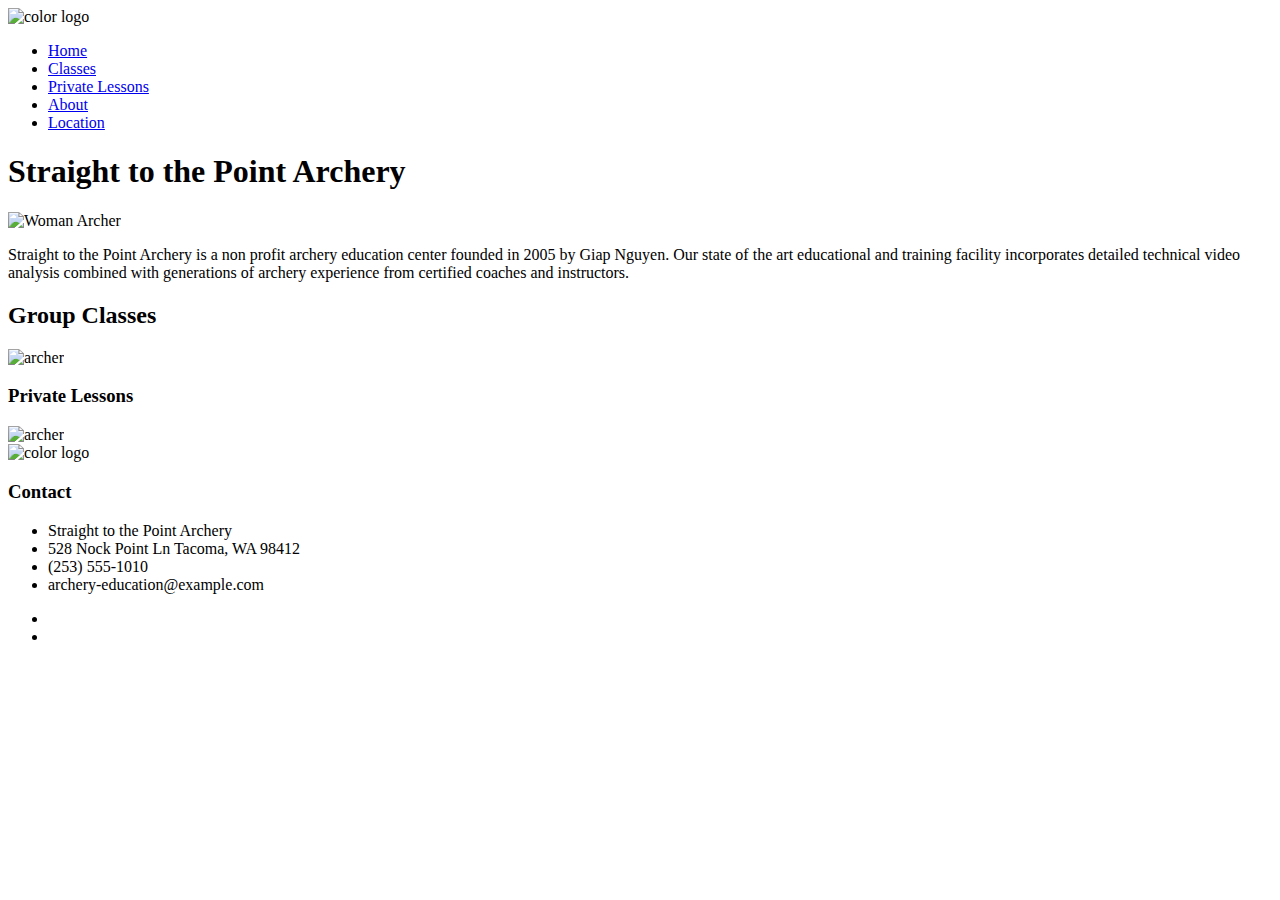
==== index.html @ 5a1fdb43 "outline for home page" ====
<!DOCTYPE html>
<html lang="en">

<head>
  <meta charset="UTF-8">
  <title>Straight to the Point Archery</title>
  <link rel="stylesheet" type="text/css" href="styles/styles.css">
</head>

<body>

  <header>
    <img src="https://raw.githubusercontent.com/UWFront-End-Cert/html100/master/lesson07-styleguide/styleguide%20design%20elements/archeryAcademy-logo-color.png" alt="color logo">
    <nav>
      <ul>
        <li><a href="#">Home</a></li>
        <li><a href="#">Classes</a></li>
        <li><a href="#">Private Lessons</a></li>
        <li><a href="#">About</a></li>
        <li><a href="#">Location</a></li>
      </ul>
    </nav>
  </header>


  <div class="container-1">
    <div class="container-1-box">
      <h1>Straight to the Point Archery</h1>
      <img src="https://upload.wikimedia.org/wikipedia/commons/c/cf/Erika_Aya_Eiffel_Texas_Shootout_Archery.jpg" alt="Woman Archer" width="800">
      <article class="description">
        <p>Straight to the Point Archery is a non profit archery education center founded in 2005 by Giap Nguyen. Our state of the art educational and training facility incorporates detailed technical video analysis combined with generations of
          archery experience from certified coaches and instructors.
        </p>
      </article>
    </div>
  </div>

  <div class="container-2">
    <div class="container-2-box">
      <h2>Group Classes</h2>
      <img src="#" alt="archer">
    </div>

    <div class="container-2-box">
      <h3>Private Lessons</h3>
      <img src="#" alt="archer">
    </div>

  </div>

  <footer>
    <img src="https://raw.githubusercontent.com/UWFront-End-Cert/html100/master/lesson07-styleguide/styleguide%20design%20elements/archeryAcademy-logo-color.png" alt="color logo">

    <h3>Contact</h3>
    <ul>
      <li>Straight to the Point Archery</li>
      <li>528 Nock Point Ln Tacoma, WA 98412</li>
      <li>(253) 555-1010</li>
      <li>archery-education@example.com</li>
    </ul>

    <ul>
      <li><i class="fab fa-facebook-square facebook"></i></li>

      <li><i class="fab fa-instagram instagram"></i></li>
    </ul>

  </footer>


</body>

</html>
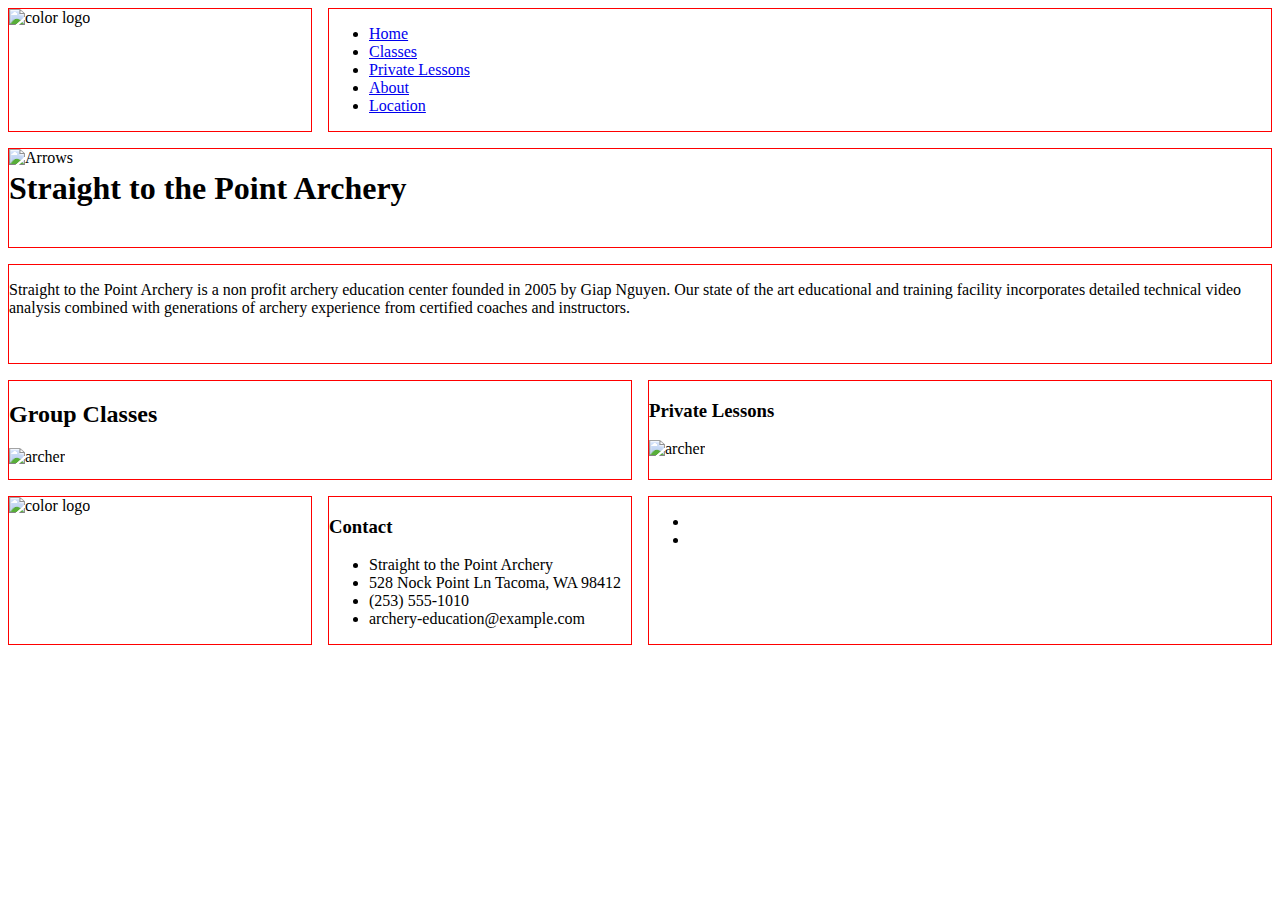
==== commit 2299575f: "created grid layout" ====
--- a/index.html
+++ b/index.html
@@ -4,68 +4,84 @@
 <head>
   <meta charset="UTF-8">
   <title>Straight to the Point Archery</title>
-  <link rel="stylesheet" type="text/css" href="styles/styles.css">
+  <link rel="stylesheet" type="text/css" href="styles/style.css">
 </head>
 
 <body>
+  <div class="grid-container">
+    <div class="grid-logo-1">
+      <header>
+        <img src="https://raw.githubusercontent.com/UWFront-End-Cert/html100/master/lesson07-styleguide/styleguide%20design%20elements/archeryAcademy-logo-color.png" alt="color logo">
+    </div>
 
-  <header>
-    <img src="https://raw.githubusercontent.com/UWFront-End-Cert/html100/master/lesson07-styleguide/styleguide%20design%20elements/archeryAcademy-logo-color.png" alt="color logo">
-    <nav>
-      <ul>
-        <li><a href="#">Home</a></li>
-        <li><a href="#">Classes</a></li>
-        <li><a href="#">Private Lessons</a></li>
-        <li><a href="#">About</a></li>
-        <li><a href="#">Location</a></li>
-      </ul>
-    </nav>
-  </header>
+    <div class="grid-item-1">
+      <nav>
+        <ul>
+          <li><a href="./layout-test">Home</a></li>
+          <li><a href="#">Classes</a></li>
+          <li><a href="#">Private Lessons</a></li>
+          <li><a href="./about.html">About</a></li>
+          <li><a href="#">Location</a></li>
+        </ul>
+      </nav>
+    </div>
+
+    </header>
 
 
-  <div class="container-1">
-    <div class="container-1-box">
+
+    <div class="grid-item-2">
+      <article>
+          <img src="https://raw.githubusercontent.com/UWFront-End-Cert/html100/master/lesson07-styleguide/styleguide%20design%20elements/footerImage.jpg" alt="Arrows" width="100%">
+    </div>
+
+    <div class="grid-item-3">
       <h1>Straight to the Point Archery</h1>
-      <img src="https://upload.wikimedia.org/wikipedia/commons/c/cf/Erika_Aya_Eiffel_Texas_Shootout_Archery.jpg" alt="Woman Archer" width="800">
-      <article class="description">
-        <p>Straight to the Point Archery is a non profit archery education center founded in 2005 by Giap Nguyen. Our state of the art educational and training facility incorporates detailed technical video analysis combined with generations of
-          archery experience from certified coaches and instructors.
-        </p>
-      </article>
     </div>
-  </div>
 
-  <div class="container-2">
-    <div class="container-2-box">
+    <div class="grid-item-4">
+      <p>Straight to the Point Archery is a non profit archery education center founded in 2005 by Giap Nguyen. Our state of the art educational and training facility incorporates detailed technical video analysis combined with generations of archery
+        experience from certified coaches and instructors.
+      </p>
+    </div>
+
+    <div class="grid-item-5">
       <h2>Group Classes</h2>
       <img src="#" alt="archer">
     </div>
 
-    <div class="container-2-box">
+    <div class="grid-item-6">
       <h3>Private Lessons</h3>
       <img src="#" alt="archer">
     </div>
 
+    </article>
+
+    <div class="grid-item-7">
+      <footer>
+        <img src="https://raw.githubusercontent.com/UWFront-End-Cert/html100/master/lesson07-styleguide/styleguide%20design%20elements/archeryAcademy-logo-color.png" alt="color logo">
+    </div>
+
+    <div class="grid-item-8">
+      <h3>Contact</h3>
+      <ul>
+        <li>Straight to the Point Archery</li>
+        <li>528 Nock Point Ln Tacoma, WA 98412</li>
+        <li>(253) 555-1010</li>
+        <li>archery-education@example.com</li>
+      </ul>
+    </div>
+
+    <div class="grid-item-9">
+      <ul>
+        <li><i class="fab fa-facebook-square facebook"></i></li>
+
+        <li><i class="fab fa-instagram instagram"></i></li>
+      </ul>
+    </div>
+
+    </footer>
   </div>
-
-  <footer>
-    <img src="https://raw.githubusercontent.com/UWFront-End-Cert/html100/master/lesson07-styleguide/styleguide%20design%20elements/archeryAcademy-logo-color.png" alt="color logo">
-
-    <h3>Contact</h3>
-    <ul>
-      <li>Straight to the Point Archery</li>
-      <li>528 Nock Point Ln Tacoma, WA 98412</li>
-      <li>(253) 555-1010</li>
-      <li>archery-education@example.com</li>
-    </ul>
-
-    <ul>
-      <li><i class="fab fa-facebook-square facebook"></i></li>
-
-      <li><i class="fab fa-instagram instagram"></i></li>
-    </ul>
-
-  </footer>
 
 
 </body>
--- a/styles/style.css
+++ b/styles/style.css
@@ -0,0 +1,62 @@
+.grid-container {
+  display: grid;
+  grid-gap: 1rem;
+  grid-template-columns: repeat(4, 1fr);
+  grid-auto-rows: minmax(100px, auto)
+}
+
+.grid-container > div {
+  border-style: solid;
+  border-color: red;
+  border-width: thin;
+}
+
+.grid-logo-1{
+  grid-column: 1/2;
+  grid-row: 1;
+
+}
+
+.grid-item-1{
+  grid-column: 2 /5;
+  grid-row: 1;
+}
+
+.grid-item-2{
+  grid-column: 1/5;
+  grid-row: 2;
+
+}
+
+.grid-item-3{
+  grid-column: 1/5;
+  grid-row: 2;
+
+}
+
+.grid-item-4{
+  grid-column: 1/5;
+
+}
+
+.grid-item-5{
+  grid-column: 1/3
+
+}
+
+.grid-item-6{
+  grid-column: 3/5;
+}
+
+.grid-item-7{
+  grid-column: 1/2;
+
+}
+
+.grid-item-8{
+  grid-column: 2/3;
+}
+
+.grid-item-9{
+  grid-column: 3/5;
+}
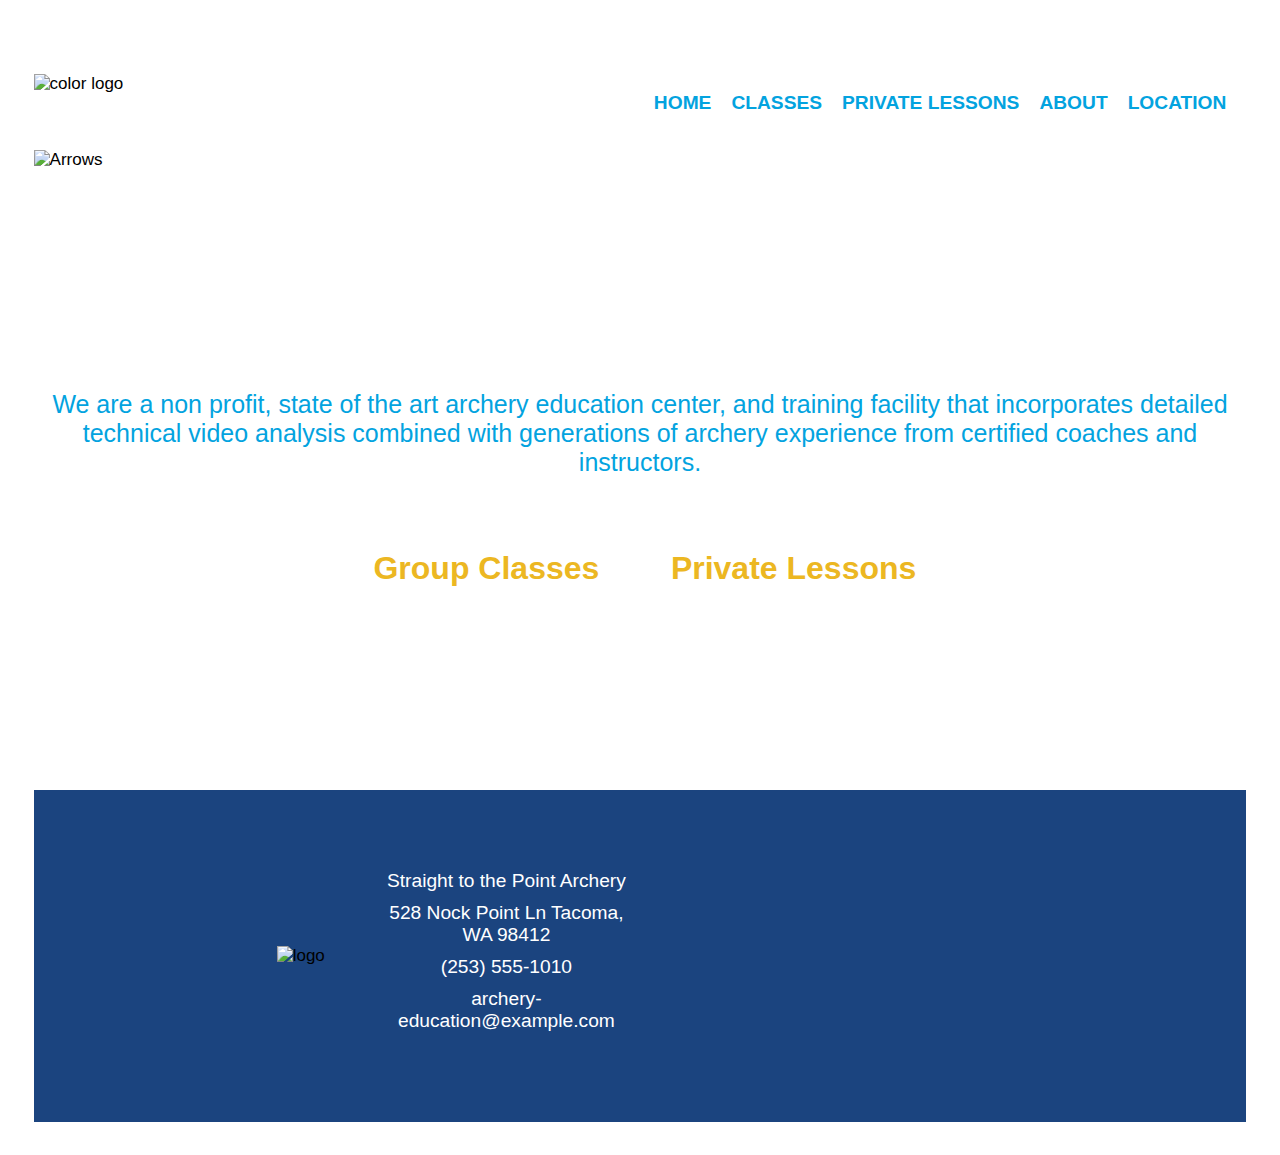
==== commit 9306d556: "added elements to grid" ====
--- a/index.html
+++ b/index.html
@@ -5,6 +5,8 @@
   <meta charset="UTF-8">
   <title>Straight to the Point Archery</title>
   <link rel="stylesheet" type="text/css" href="styles/style.css">
+  <script src="https://kit.fontawesome.com/a0d9c27190.js" crossorigin="anonymous"></script>
+  <link rel="preconnect" href="https://fonts.gstatic.com">
 </head>
 
 <body>
@@ -17,8 +19,8 @@
     <div class="grid-item-1">
       <nav>
         <ul>
-          <li><a href="./layout-test">Home</a></li>
-          <li><a href="#">Classes</a></li>
+          <li><a href="#">Home</a></li>
+          <li><a href="./layout-test">Classes</a></li>
           <li><a href="#">Private Lessons</a></li>
           <li><a href="./about.html">About</a></li>
           <li><a href="#">Location</a></li>
@@ -32,7 +34,7 @@
 
     <div class="grid-item-2">
       <article>
-          <img src="https://raw.githubusercontent.com/UWFront-End-Cert/html100/master/lesson07-styleguide/styleguide%20design%20elements/footerImage.jpg" alt="Arrows" width="100%">
+        <img src="https://raw.githubusercontent.com/UWFront-End-Cert/html100/master/lesson07-styleguide/styleguide%20design%20elements/footerImage.jpg" alt="Arrows" width="100%">
     </div>
 
     <div class="grid-item-3">
@@ -40,30 +42,45 @@
     </div>
 
     <div class="grid-item-4">
-      <p>Straight to the Point Archery is a non profit archery education center founded in 2005 by Giap Nguyen. Our state of the art educational and training facility incorporates detailed technical video analysis combined with generations of archery
-        experience from certified coaches and instructors.
+      <p>We are a non profit, state of the art archery education center, and training facility that incorporates detailed technical video analysis combined with generations of archery experience from certified coaches and instructors.
       </p>
     </div>
 
     <div class="grid-item-5">
-      <h2>Group Classes</h2>
-      <img src="#" alt="archer">
+      <a href="#">
+        <h2>Group Classes</h2>
+
+        <video autoplay loop width=100%
+          src="https://storage.coverr.co/videos/TEerln00m5BX5hsDYavm12mzBSO3YPlKR?token=eyJhbGciOiJIUzI1NiIsInR5cCI6IkpXVCJ9.eyJhcHBJZCI6Ijg3NjdFMzIzRjlGQzEzN0E4QTAyIiwiaWF0IjoxNjA4MjI4NzUyfQ.zcOsIFto9Y9MuGFOlVVWkJdi0bYAxwOC1-L5jZ3ODPE"
+          poster="https://storage.coverr.co/p/TEerln00m5BX5hsDYavm12mzBSO3YPlKR" autoplay="true" class="ng-star-inserted"></video>
+      </a>
+
+
+
     </div>
 
     <div class="grid-item-6">
-      <h3>Private Lessons</h3>
-      <img src="#" alt="archer">
+
+      <a href="#">
+        <h3>Private Lessons</h3>
+
+        <video autoplay loop width=100%
+          src="https://storage.coverr.co/videos/EXkH51TcgM5eNsGjt6Sb8Z9eP01mwKT016?token=eyJhbGciOiJIUzI1NiIsInR5cCI6IkpXVCJ9.eyJhcHBJZCI6Ijg3NjdFMzIzRjlGQzEzN0E4QTAyIiwiaWF0IjoxNjA4MjI4OTQ3fQ.QcjMxdKg-YiEd93Ln0LmCzizYQTPmMT-d5dAhuAlaO8"
+          poster="https://storage.coverr.co/p/EXkH51TcgM5eNsGjt6Sb8Z9eP01mwKT016" class="ng-star-inserted"></video>
+      </a>
     </div>
+
+
 
     </article>
 
-    <div class="grid-item-7">
+    <div class="grid-item-7"></div>
+    <div class="grid-item-8">
       <footer>
-        <img src="https://raw.githubusercontent.com/UWFront-End-Cert/html100/master/lesson07-styleguide/styleguide%20design%20elements/archeryAcademy-logo-color.png" alt="color logo">
+        <img src="https://raw.githubusercontent.com/UWFront-End-Cert/html100/master/lesson07-styleguide/styleguide%20design%20elements/archeryAcademy-logo-white.png" alt="logo">
     </div>
 
-    <div class="grid-item-8">
-      <h3>Contact</h3>
+    <div class="grid-item-9">
       <ul>
         <li>Straight to the Point Archery</li>
         <li>528 Nock Point Ln Tacoma, WA 98412</li>
@@ -72,11 +89,13 @@
       </ul>
     </div>
 
-    <div class="grid-item-9">
+    <div class="grid-item-10">
       <ul>
-        <li><i class="fab fa-facebook-square facebook"></i></li>
-
-        <li><i class="fab fa-instagram instagram"></i></li>
+      <a href="#"> <li><i class="far fa-envelope envelope"></i></li></a>
+        <a href="#">  <li><i class="fab fa-facebook-square facebook"></i></li></a>
+        <a href="#">  <li><i class="fab fa-instagram instagram"></i></li></a>
+        <a href="#">  <li><i class="fab fa-twitter-square twitter"></i></li></a>
+        <a href="#">  <li><i class="fab fa-accessible-icon accessible"></i></li></a> 
       </ul>
     </div>
 
--- a/styles/style.css
+++ b/styles/style.css
@@ -5,21 +5,23 @@
   grid-auto-rows: minmax(100px, auto)
 }
 
-.grid-container > div {
+/*.grid-container div {
   border-style: solid;
   border-color: red;
   border-width: thin;
-}
+}*/
 
 .grid-logo-1{
   grid-column: 1/2;
   grid-row: 1;
-
+  align-self: center;
 }
 
 .grid-item-1{
-  grid-column: 2 /5;
-  grid-row: 1;
+  display: grid;
+  grid-column: 2/5;
+  align-items: end;
+
 }
 
 .grid-item-2{
@@ -31,32 +33,153 @@
 .grid-item-3{
   grid-column: 1/5;
   grid-row: 2;
-
+  justify-self: center;
+  align-self: center;
 }
 
 .grid-item-4{
   grid-column: 1/5;
+  color: #03a3df;
+  font-size: 25px;
+  text-align: center;
 
 }
 
 .grid-item-5{
-  grid-column: 1/3
+  grid-column: 2/3;
+  justify-self: center;
+  align-self: center;
+
 
 }
 
 .grid-item-6{
-  grid-column: 3/5;
+  grid-column: 3/4;
+  justify-self: center;
+  align-self: center;
+
 }
 
 .grid-item-7{
+  grid-column: 1/5;
+  grid-row: 5/8;
+  background-color: #1b447f;
+}
+
+.grid-item-8{
   grid-column: 1/2;
+  grid-row: 5/8;
+  justify-self: end;
+  align-self: center;
 
 }
 
-.grid-item-8{
+.grid-item-9{
   grid-column: 2/3;
+  grid-row: 5/8;
+  color: #ffffff;
+  align-self: center;
 }
 
-.grid-item-9{
+.grid-item-10{
   grid-column: 3/5;
+  grid-row: 5/8;
+  align-self: center;
+  color: #ffffff;
+
 }
+
+
+body {
+  background-color: #ffffff;
+  color: #000000;
+  font-size: 17px;
+  font-family: 'Arial', sans-serif;
+  padding: 2%;
+}
+
+h1 {
+  color: #ffffff;
+  font-size: 5rem;
+  font-weight: bold;
+}
+
+nav ul {
+  display: flex;
+  justify-content: flex-end;
+  list-style: none;
+  font-size: 1.2rem;
+  font-weight: bold;
+}
+
+nav li {
+  margin-right: 20px;
+}
+
+nav a {
+  color: #03a3df;
+  text-decoration: none;
+  text-transform: uppercase;
+}
+
+nav a:hover {
+  color: #1b447f;
+}
+
+h2, h3 {
+  color: #ecb722;
+  font-size: 2rem;
+  display: flex;
+  justify-content: center;
+  flex-wrap: wrap;
+}
+
+a {
+  text-decoration: none;
+}
+
+.grid-item-9 ul {
+  list-style: none;
+  display: grid;
+  justify-content: center;
+  text-align: center;
+
+}
+
+.grid-item-9 li {
+  margin-bottom: 10px;
+  font-size: 1.2rem;
+}
+
+.grid-item-10 ul {
+  list-style: none;
+  display: flex;
+  justify-content: space-around;
+  text-align: center;
+
+}
+
+.envelope {
+  color: #ffffff;
+  font-size: 50px;
+}
+
+.facebook {
+  color: #ffffff;
+  font-size: 50px;
+}
+
+.instagram {
+  color: #ffffff;
+  font-size: 50px;
+}
+
+.twitter {
+  color: #ffffff;
+  font-size: 50px;
+}
+
+.accessible {
+  color: #ffffff;
+  font-size: 50px;
+}
